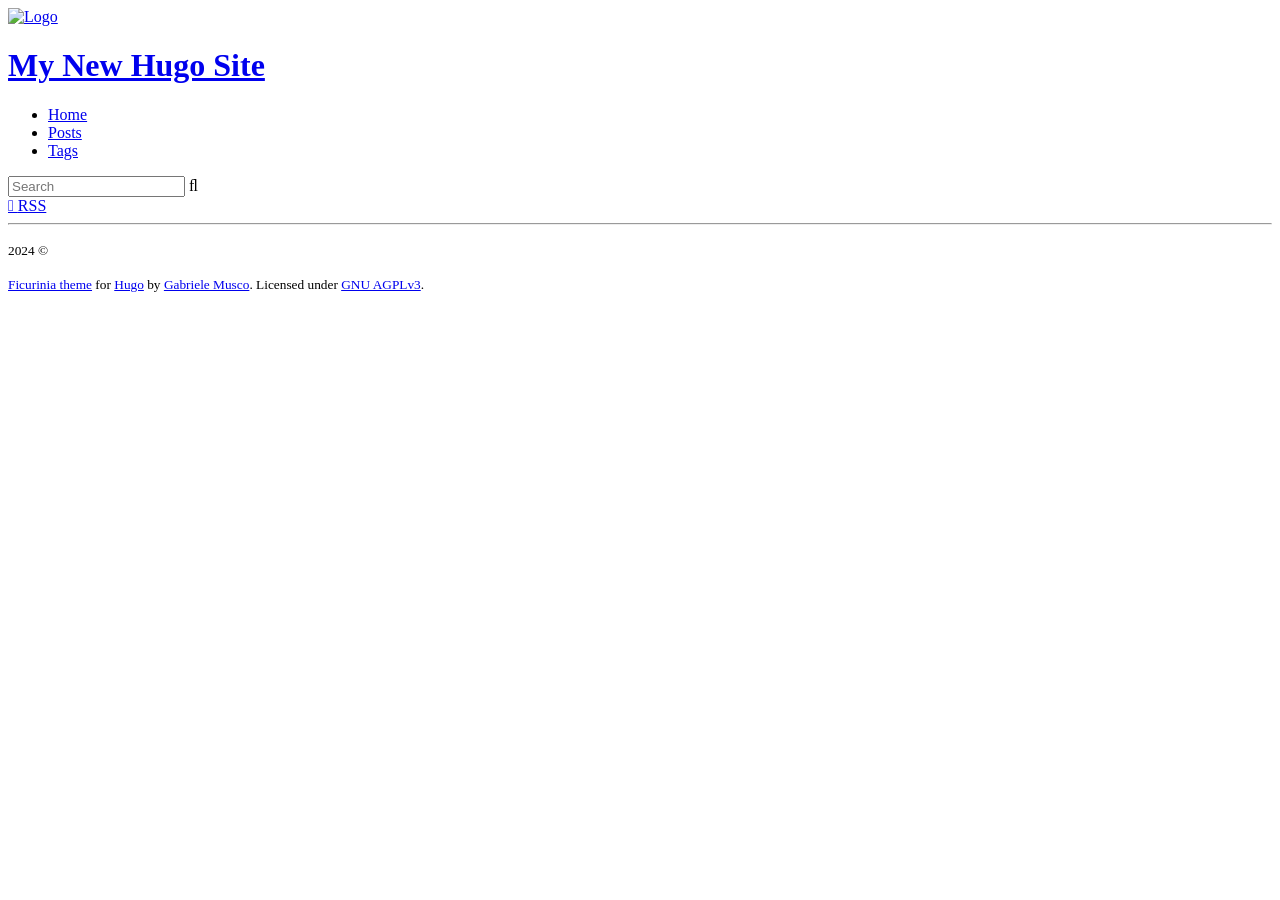
==== public/index.html @ cb8314c5 "Initial commit" ====
<!DOCTYPE html>
<html class="home" lang="en-us"><head>
	<meta name="generator" content="Hugo 0.123.7"><script src="/livereload.js?mindelay=10&amp;v=2&amp;port=1313&amp;path=livereload" data-no-instant defer></script>
    
    <meta name="robots" content="noai, noimageai">
    <meta name="viewport" content="width=device-width" />
    <meta http-equiv="Content-Type" content="text/html;charset=UTF-8" />
    <meta http-equiv="X-UA-Compatible" content="IE=7" />

    
        
          <link href="http://localhost:1313/index.xml" rel="alternate" type="application/rss+xml" title="My New Hugo Site" />
          <link href="http://localhost:1313/index.xml" rel="feed" type="application/rss+xml" title="My New Hugo Site" />
        
    <link
    rel="icon"
    href='/favicon.png'
/>
<link
    rel="shortcut icon"
    href='/favicon.ico'
    type="image/x-icon"
/>
<link
    rel="apple-touch-icon"
    href='/apple-touch-icon.png'
/>

<title>
        
        My New Hugo Site
    </title>

    
    <link href="/symbols-nerd-font/symbols-nerd-font.css" rel="stylesheet" />
    <link href="/jetbrains-mono/jetbrains-mono.css" rel="stylesheet" />

    
    
    <link type="text/css" rel="stylesheet" href=http://localhost:1313/css/styles.abbd6311bb4b6ca58f8e7398140529245ae0f6428b759fcd830742eee2619eabb900ba9914a9affb82aa9a16a9b9ea727bb315315a976a0db0e7513a5f12c504.css integrity="sha512-q71jEbtLbKWPjnOYFAUpJFrg9kKLdZ/NgwdC7uJhnqu5ALqZFKmv&#43;4Kqmhapuepye7MVMVqXag2w51E6XxLFBA==" />
<meta name="author" content="" />

    

<meta property="og:site_name"
    content='My New Hugo Site' />

    <meta property="og:title"
        content='My New Hugo Site' />
    
    <meta property="og:type" content="blog" />
    <meta property="og:image"
        content='http://localhost:1313/img/icon.svg' />

<meta name="twitter:card" content="summary_large_image" />
<meta property="twitter:domain"
      content='localhost:1313'
/>
<meta property="twitter:url" content="http://localhost:1313/" />


    <meta name="twitter:title"
        content='My New Hugo Site' />
    
    <meta name="twitter:image"
        content='http://localhost:1313/img/icon.svg' />

<link rel="manifest" href="/manifest/index.json" />
</head>


    
    
    

<body>
        <div id="baseContainer"><header class="jumbotronContainer">
<div class="titleAndSearchContainer">
        <div id="titleContainer">
            
                <a class="unstyledLink" href="/">
                    <img src='/logo.svg' alt='Logo'/>
                </a>
            
            <div class="rightOfLogo">
                <div class="titleAndHamburger">
                    <h1>
                        <a class="unstyledLink" href="/">My New Hugo Site</a>
                        
                    </h1>
                    
                </div>
                <div id="wide_nav"><nav>
    
    <ul id="main-nav">
        <li><a href="/">Home</a></li>
        
            <li><a href="/posts/">Posts</a></li>
        
        
        
        
        
        
        
            <li><a href="/tags/">Tags</a></li>
        
        
    </ul>
</nav>
</div>
            </div>
        </div>
        <div class="search">
    <input id="searchbar" type="text" placeholder='Search' />
    <span class="nerdlink" onclick="newSearch();">&#xf002;</span>
</div>
<script>
    function newSearch() {
        let term = searchbar.value.trim();
        if (!term) return;
        location.href = `/search/?q=${term}`;
    }
    searchbar.onkeyup = (ev) => {if (ev.keyCode == 13) newSearch()};
</script>

    </div>
    <div id="links">
        <a
    
        rel="noreferrer"
    
    target="_blank"
    class="nerdlink"
    href="/index.xml">
    
    
        &#xf09e;
    
    <span>
        RSS
    </span>
</a>

        
        
    </div>
    

</header>
<div id="contentContainer">
                <div id="content">
                    <main>

    
    
    





    



<div class="postlist " id="postlist">

</div>
<div id="getNextBtnContainer"></div>






                    </main><footer>
    <hr />

<p><small>
        2024 &copy; 
    </small></p>
    <p><small>
        <a href='https://gitlab.com/gabmus/hugo-ficurinia'>Ficurinia theme</a> for <a href='https://gohugo.io'>Hugo</a> by <a href='https://gabmus.org'>Gabriele Musco</a>. Licensed under <a href='https://www.gnu.org/licenses/agpl-3.0.html'>GNU AGPLv3</a>.
    </small></p>
</footer>
</div>
            </div>
        </div>


</body>
</html>
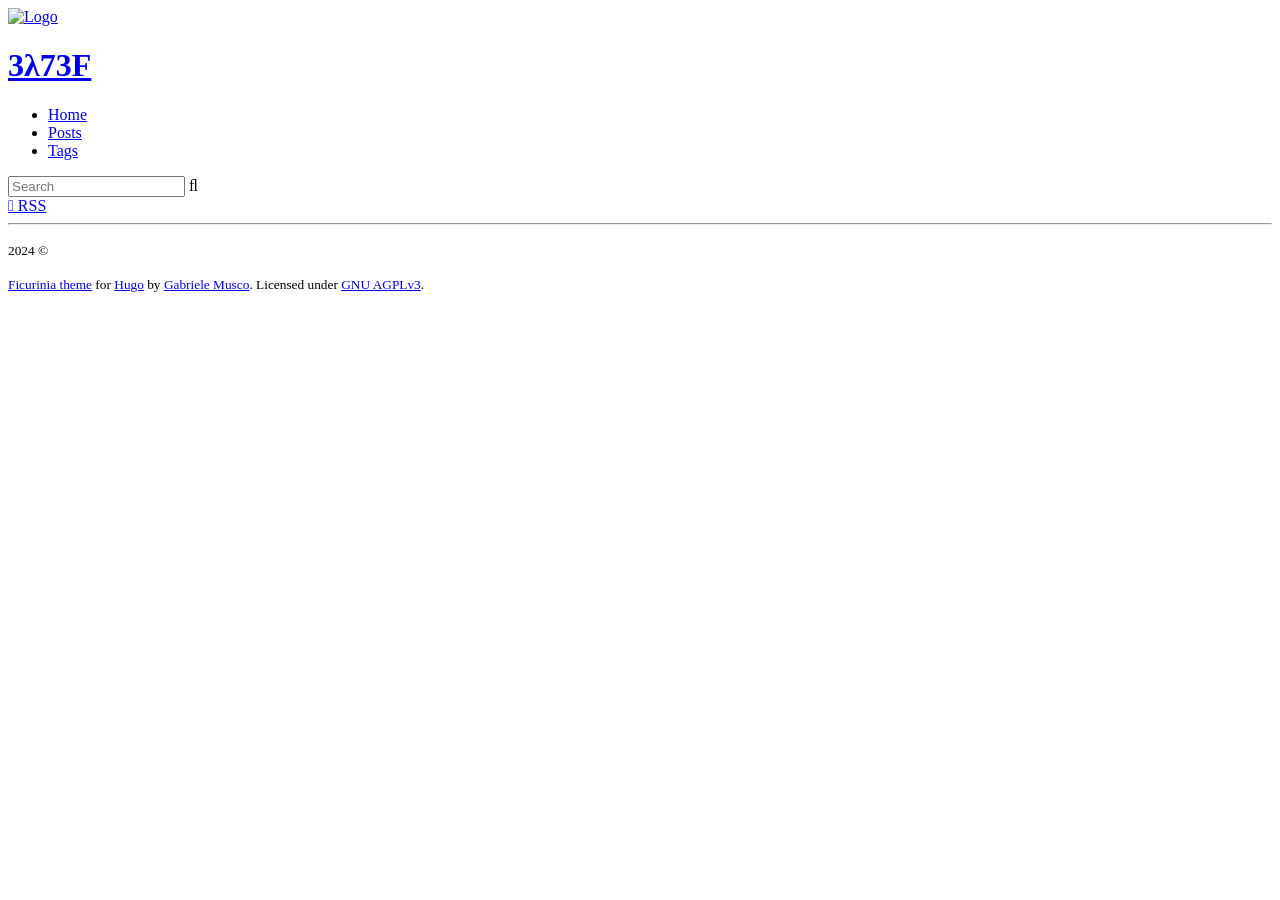
==== commit 0b45142f: "Initial workflow" ====
--- a/public/index.html
+++ b/public/index.html
@@ -1,6 +1,6 @@
 <!DOCTYPE html>
 <html class="home" lang="en-us"><head>
-	<meta name="generator" content="Hugo 0.123.7"><script src="/livereload.js?mindelay=10&amp;v=2&amp;port=1313&amp;path=livereload" data-no-instant defer></script>
+	<meta name="generator" content="Hugo 0.123.7">
     
     <meta name="robots" content="noai, noimageai">
     <meta name="viewport" content="width=device-width" />
@@ -9,8 +9,8 @@
 
     
         
-          <link href="http://localhost:1313/index.xml" rel="alternate" type="application/rss+xml" title="My New Hugo Site" />
-          <link href="http://localhost:1313/index.xml" rel="feed" type="application/rss+xml" title="My New Hugo Site" />
+          <link href="/index.xml" rel="alternate" type="application/rss+xml" title="3λ73F" />
+          <link href="/index.xml" rel="feed" type="application/rss+xml" title="3λ73F" />
         
     <link
     rel="icon"
@@ -28,7 +28,7 @@
 
 <title>
         
-        My New Hugo Site
+        3λ73F
     </title>
 
     
@@ -37,33 +37,33 @@
 
     
     
-    <link type="text/css" rel="stylesheet" href=http://localhost:1313/css/styles.abbd6311bb4b6ca58f8e7398140529245ae0f6428b759fcd830742eee2619eabb900ba9914a9affb82aa9a16a9b9ea727bb315315a976a0db0e7513a5f12c504.css integrity="sha512-q71jEbtLbKWPjnOYFAUpJFrg9kKLdZ/NgwdC7uJhnqu5ALqZFKmv&#43;4Kqmhapuepye7MVMVqXag2w51E6XxLFBA==" />
+    <link type="text/css" rel="stylesheet" href=/css/styles.abbd6311bb4b6ca58f8e7398140529245ae0f6428b759fcd830742eee2619eabb900ba9914a9affb82aa9a16a9b9ea727bb315315a976a0db0e7513a5f12c504.css integrity="sha512-q71jEbtLbKWPjnOYFAUpJFrg9kKLdZ/NgwdC7uJhnqu5ALqZFKmv&#43;4Kqmhapuepye7MVMVqXag2w51E6XxLFBA==" />
 <meta name="author" content="" />
 
     
 
 <meta property="og:site_name"
-    content='My New Hugo Site' />
+    content='3λ73F' />
 
     <meta property="og:title"
-        content='My New Hugo Site' />
+        content='3λ73F' />
     
     <meta property="og:type" content="blog" />
     <meta property="og:image"
-        content='http://localhost:1313/img/icon.svg' />
+        content='/img/icon.svg' />
 
 <meta name="twitter:card" content="summary_large_image" />
 <meta property="twitter:domain"
-      content='localhost:1313'
+      content=''
 />
-<meta property="twitter:url" content="http://localhost:1313/" />
+<meta property="twitter:url" content="/" />
 
 
     <meta name="twitter:title"
-        content='My New Hugo Site' />
+        content='3λ73F' />
     
     <meta name="twitter:image"
-        content='http://localhost:1313/img/icon.svg' />
+        content='/img/icon.svg' />
 
 <link rel="manifest" href="/manifest/index.json" />
 </head>
@@ -85,7 +85,7 @@
             <div class="rightOfLogo">
                 <div class="titleAndHamburger">
                     <h1>
-                        <a class="unstyledLink" href="/">My New Hugo Site</a>
+                        <a class="unstyledLink" href="/">3λ73F</a>
                         
                     </h1>
                     
